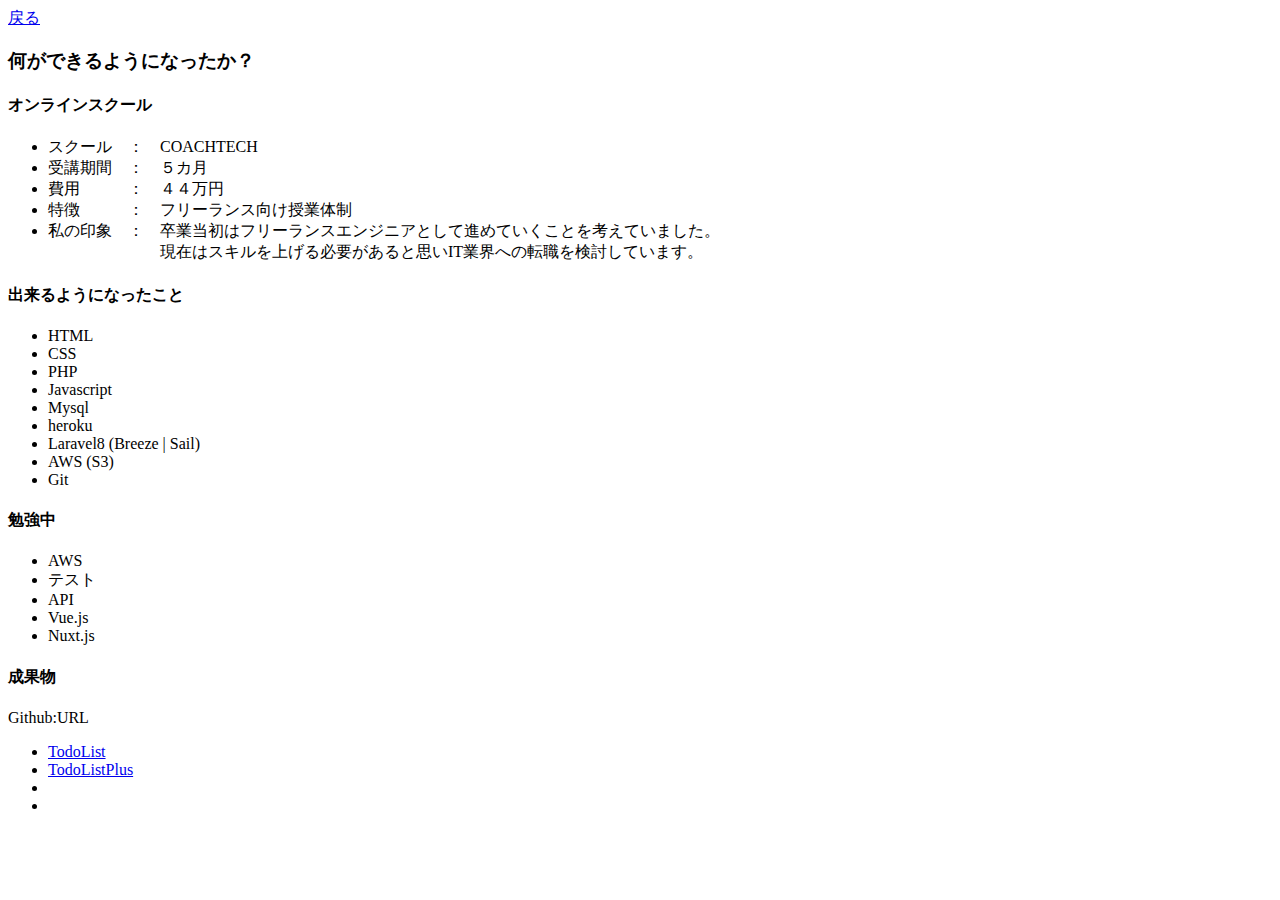
==== achieve.html @ 3333b6a9 "first-update" ====
<!DOCTYPE html>
<html lang="ja">
<head>
  <meta charset="UTF-8">
  <meta http-equiv="X-UA-Compatible" content="IE=edge">
  <meta name="viewport" content="width=device-width, initial-scale=1.0">
  <title>４５歳から初めてのプログラミング学習奮闘記</title>
<link rel="stylesheet" href="css/achieve.css" />
<link rel="stylesheet" href="css/reset.css" />

</head>
<body>

  <div>
    <a href="index.html">戻る</a>
  </div>
  <div>
    <div>
      <h3>
        何ができるようになったか？
      </h3>
    </div>
    <div>
      <h4>オンラインスクール</h4>
      <ul>
        <li>スクール　：　COACHTECH</li>
        <li>受講期間　：　５カ月</li>
        <li>費用　　　：　４４万円</li>
        <li>特徴　　　：　フリーランス向け授業体制</li>
        <li>私の印象　：　卒業当初はフリーランスエンジニアとして進めていくことを考えていました。<br>
        　　　　　　　現在はスキルを上げる必要があると思いIT業界への転職を検討しています。</li>
      </ul>
    </div>
  </div>
  <div>
    <div>
      <h4>出来るようになったこと</h4>
      <ul>
        <li>HTML</li>
        <li>CSS</li>
        <li>PHP</li>
        <li>Javascript</li>
        <li>Mysql</li>
        <li>heroku</li>
        <li>Laravel8 (Breeze | Sail)</li>
        <li>AWS (S3)</li>
        <li>Git</li>
      </ul>
    </div>
  </div>
  <div>
    <div>
      <h4>勉強中</h4>
    </div>
    <div>
      <ul>
        <li>AWS</li>
        <li>テスト</li>
        <li>API</li>
        <li>Vue.js</li>
        <li>Nuxt.js</li>
      </ul>
    </div>
  </div>
  <div>
    <div>
      <h4>成果物</h4>
    </div>
    <div>
      <div>
        <p>Github:URL</p>
      </div>
      <div>
        <ul>
          <li><a href="https://github.com/tatsumaki0301/todo-list-1.git">TodoList</a></li>
          <li><a href="https://github.com/tatsumaki0301/todo-list-plus-1.git">TodoListPlus</a></li>
          <li></li>
          <li></li>
        </ul>
      </div>
    </div>
  </div>
  
</body>
</html>
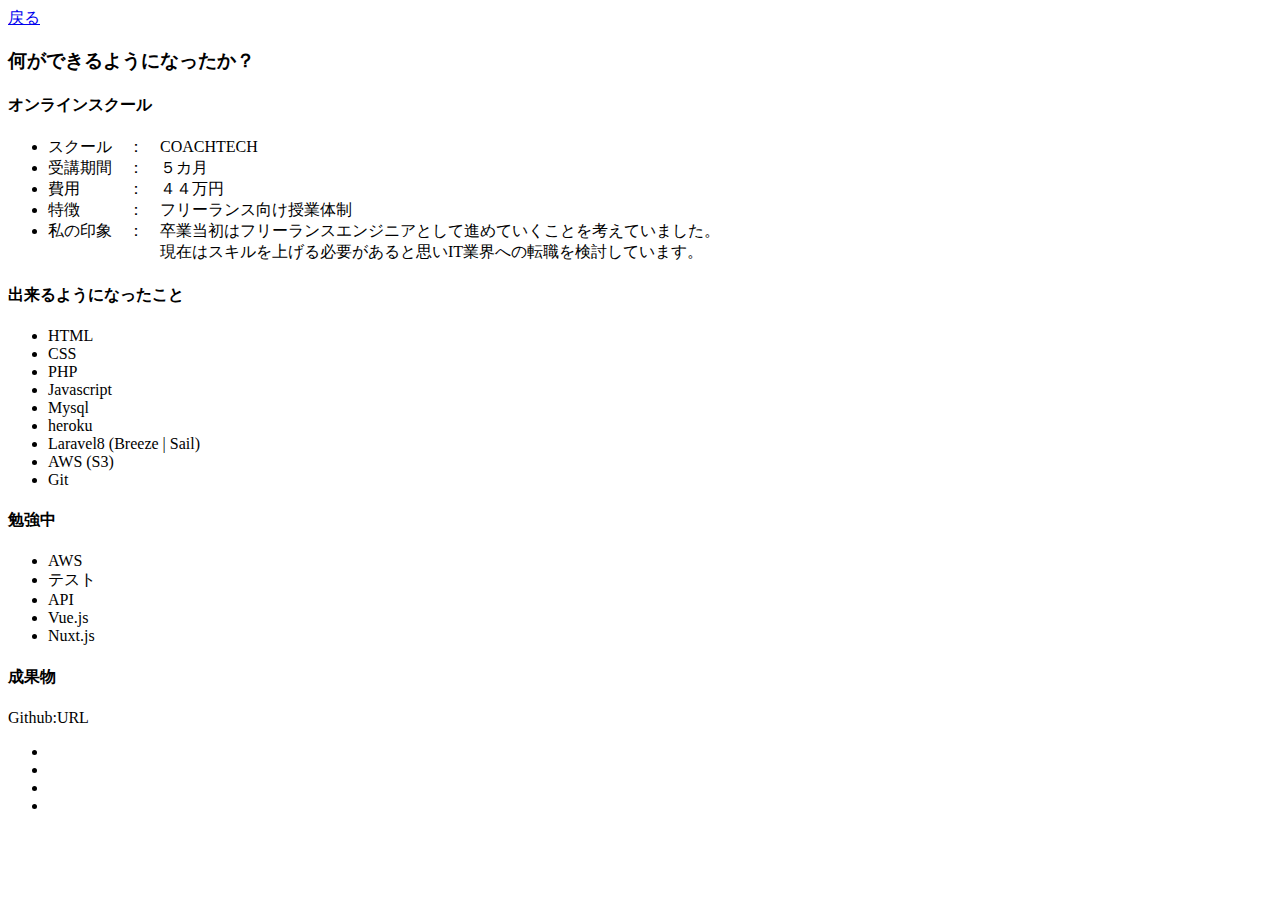
==== commit cd62efde: "syusei" ====
--- a/achieve.html
+++ b/achieve.html
@@ -72,8 +72,8 @@
       </div>
       <div>
         <ul>
-          <li><a href="https://github.com/tatsumaki0301/todo-list-1.git">TodoList</a></li>
-          <li><a href="https://github.com/tatsumaki0301/todo-list-plus-1.git">TodoListPlus</a></li>
+          <li></li>
+          <li></li>
           <li></li>
           <li></li>
         </ul>
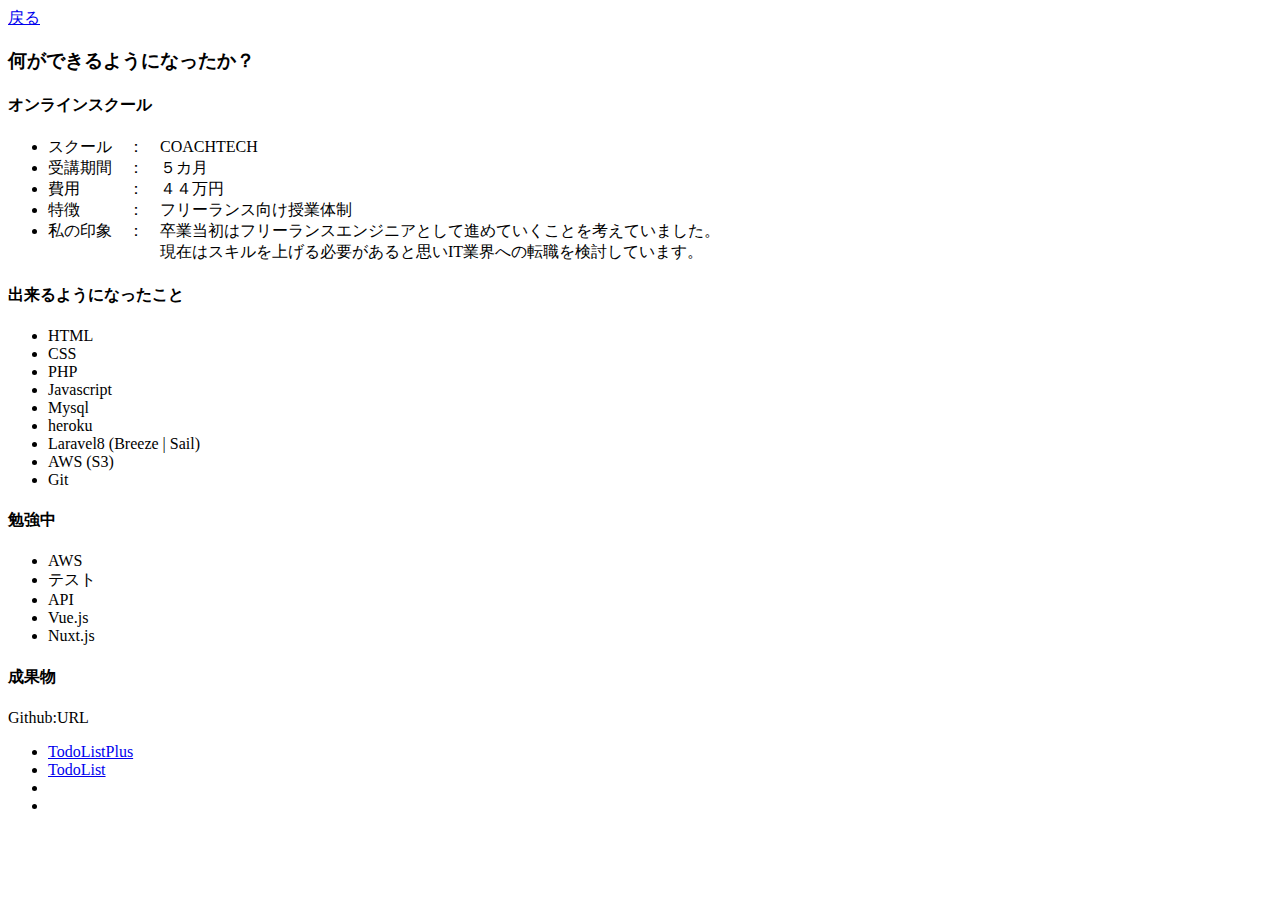
==== commit 1ace4732: "update-2" ====
--- a/achieve.html
+++ b/achieve.html
@@ -72,8 +72,8 @@
       </div>
       <div>
         <ul>
-          <li></li>
-          <li></li>
+          <li><a href="https://github.com/tatsumaki0301/todo-list-plus-1.git">TodoListPlus</a></li>
+          <li><a href="https://github.com/tatsumaki0301/todo-list-1.git">TodoList</a></li>
           <li></li>
           <li></li>
         </ul>
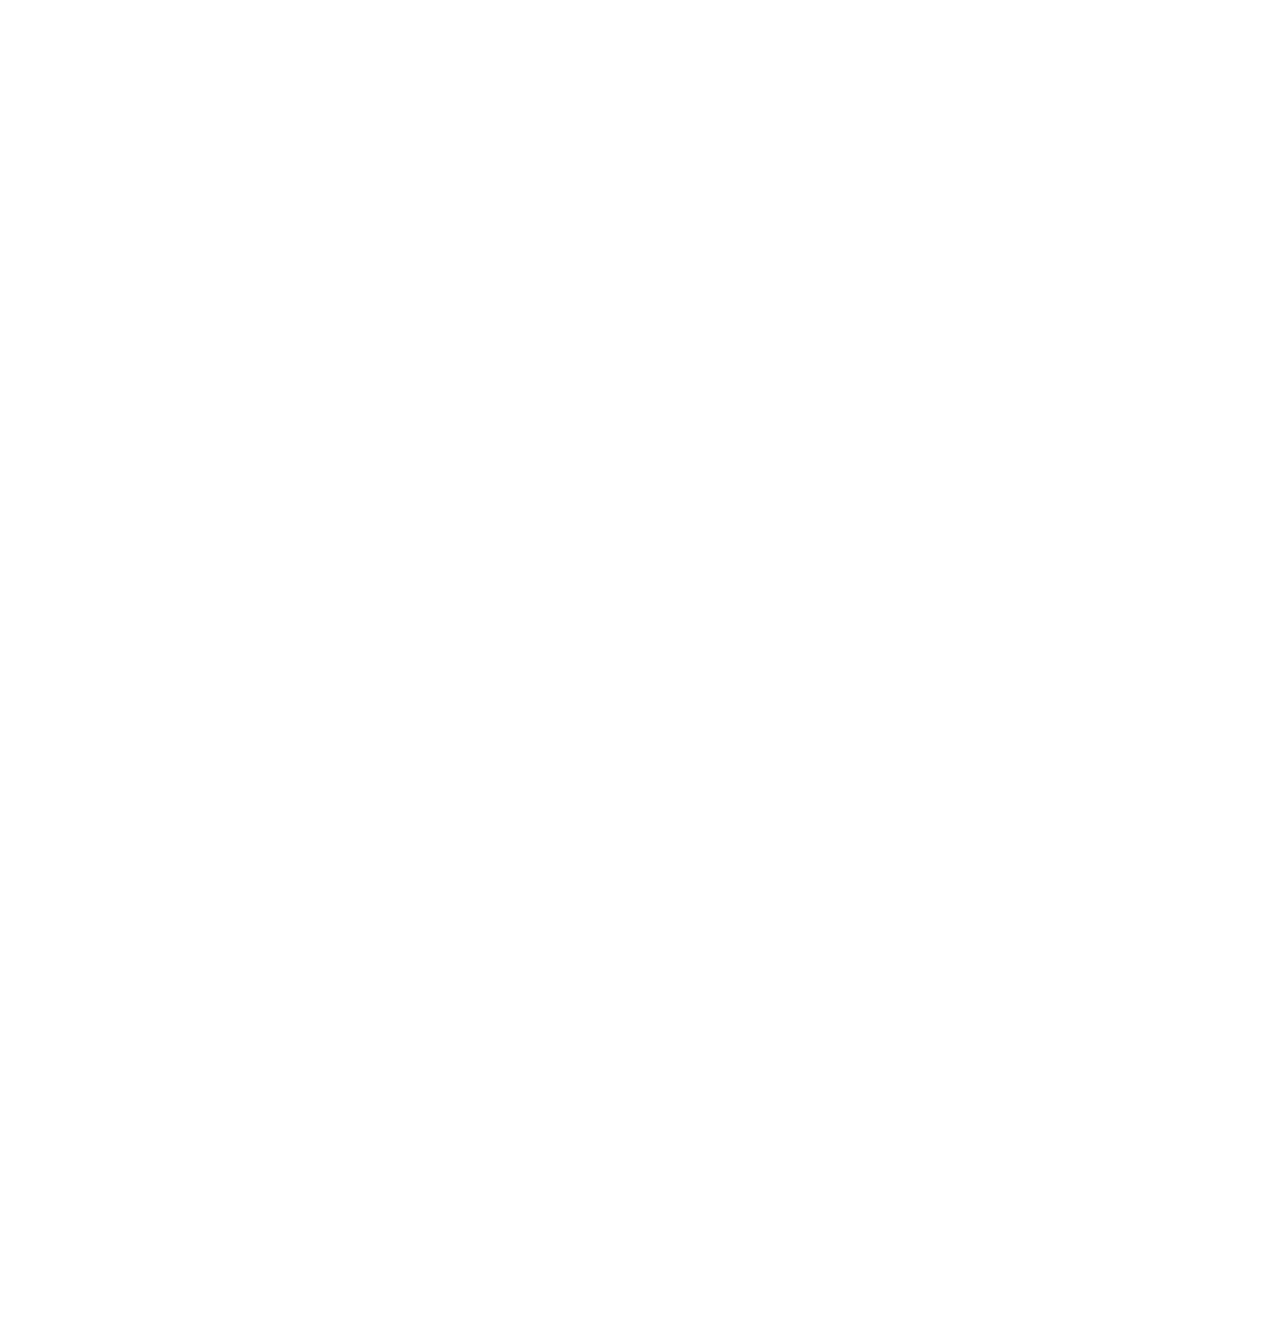
==== commit 172d0c87: "update-3" ====
--- a/achieve.html
+++ b/achieve.html
@@ -10,76 +10,72 @@
 
 </head>
 <body>
-
-  <div>
-    <a href="index.html">戻る</a>
-  </div>
-  <div>
-    <div>
-      <h3>
-        何ができるようになったか？
-      </h3>
+  <main class="main_area">
+    <div class="return_area">
+      <a href="index.html">戻る</a>
     </div>
-    <div>
-      <h4>オンラインスクール</h4>
-      <ul>
-        <li>スクール　：　COACHTECH</li>
-        <li>受講期間　：　５カ月</li>
-        <li>費用　　　：　４４万円</li>
-        <li>特徴　　　：　フリーランス向け授業体制</li>
-        <li>私の印象　：　卒業当初はフリーランスエンジニアとして進めていくことを考えていました。<br>
-        　　　　　　　現在はスキルを上げる必要があると思いIT業界への転職を検討しています。</li>
-      </ul>
-    </div>
-  </div>
-  <div>
-    <div>
-      <h4>出来るようになったこと</h4>
-      <ul>
-        <li>HTML</li>
-        <li>CSS</li>
-        <li>PHP</li>
-        <li>Javascript</li>
-        <li>Mysql</li>
-        <li>heroku</li>
-        <li>Laravel8 (Breeze | Sail)</li>
-        <li>AWS (S3)</li>
-        <li>Git</li>
-      </ul>
-    </div>
-  </div>
-  <div>
-    <div>
-      <h4>勉強中</h4>
-    </div>
-    <div>
-      <ul>
-        <li>AWS</li>
-        <li>テスト</li>
-        <li>API</li>
-        <li>Vue.js</li>
-        <li>Nuxt.js</li>
-      </ul>
-    </div>
-  </div>
-  <div>
-    <div>
-      <h4>成果物</h4>
-    </div>
-    <div>
-      <div>
-        <p>Github:URL</p>
+    <div class="text_area">
+      <div class="title_area">
+        <h3 class="title_item">
+          何ができるようになったか？
+        </h3>
       </div>
-      <div>
+      <div class="text_item_area">
+        <h4 class="text_item">オンラインスクール</h4>
         <ul>
-          <li><a href="https://github.com/tatsumaki0301/todo-list-plus-1.git">TodoListPlus</a></li>
-          <li><a href="https://github.com/tatsumaki0301/todo-list-1.git">TodoList</a></li>
-          <li></li>
-          <li></li>
+          <li>スクール　：　COACHTECH</li>
+          <li>受講期間　：　５カ月</li>
+          <li>費用　　　：　４４万円</li>
+          <li>特徴　　　：　フリーランス向け授業体制</li>
+          <li>私の印象　：　卒業当初はフリーランスエンジニアとして進めていくことを考えていました。<br>
+          　　　　　　　現在はスキルを上げる必要があると思いIT業界への転職を検討しています。</li>
         </ul>
       </div>
     </div>
-  </div>
-  
+    <div class="text_area">
+      <div class="text_item_area">
+        <h4 class="text_item">出来るようになったこと</h4>
+        <ul>
+          <li>HTML</li>
+          <li>CSS</li>
+          <li>PHP</li>
+          <li>Javascript</li>
+          <li>Mysql</li>
+          <li>heroku</li>
+          <li>Laravel8 (Breeze | Sail)</li>
+          <li>AWS (S3)</li>
+          <li>Git</li>
+        </ul>
+      </div>
+    </div>
+    <div class="text_area">
+      <div class="text_item_area">
+        <h4 class="text_item">勉強中</h4>
+        <ul>
+          <li>AWS</li>
+          <li>テスト</li>
+          <li>API</li>
+          <li>Vue.js</li>
+          <li>Nuxt.js</li>
+        </ul>
+      </div>
+    </div>
+    <div class="text_area">
+      <div class="text_item_area">
+        <h4 class="text_item">成果物</h4>
+        <div>
+          <p class="text_p_item">Github:URL</p>
+        </div>
+        <div>
+          <ul>
+            <li><a href="https://github.com/tatsumaki0301/todo-list-plus-1.git">TodoListPlus</a></li>
+            <li><a href="https://github.com/tatsumaki0301/todo-list-1.git">TodoList</a></li>
+            <li></li>
+            <li></li>
+          </ul>
+        </div>
+      </div>
+    </div>
+  </main>
 </body>
 </html>--- a/css/achieve.css
+++ b/css/achieve.css
@@ -0,0 +1,56 @@
+.main_area {
+  background-image: url("../../pj/img/shizen-2.JPG");
+  background-size: cover;
+  background-repeat: no-repeat;
+  width: 100%;
+  padding-top: 5px;
+  padding-bottom: 5px;
+}
+
+.return_area {
+  width: 80%;
+  margin: 50px;
+}
+
+.text_area {
+  width: 80%;
+  margin: 0 auto;
+}
+
+.title_area {
+  margin: 50px auto;
+}
+
+.title_item {
+  font-size: 20px;
+  color: white;
+}
+
+.text_item_area {
+  width: 100%;
+  margin-bottom: 50px;
+}
+
+.text_item {
+  font-size: 16px;
+  line-height: 30px;
+  color: white;
+  margin-bottom: 10px;
+}
+
+.text_area li {
+  color: white;
+  line-height: 30px;
+}
+
+.text_p_item {
+  color: white;
+  margin: 20px 0px;
+  font-size: 18px;
+  border-bottom: 1px solid white;
+  width: 30%;
+}
+
+a {
+  color: white;
+}